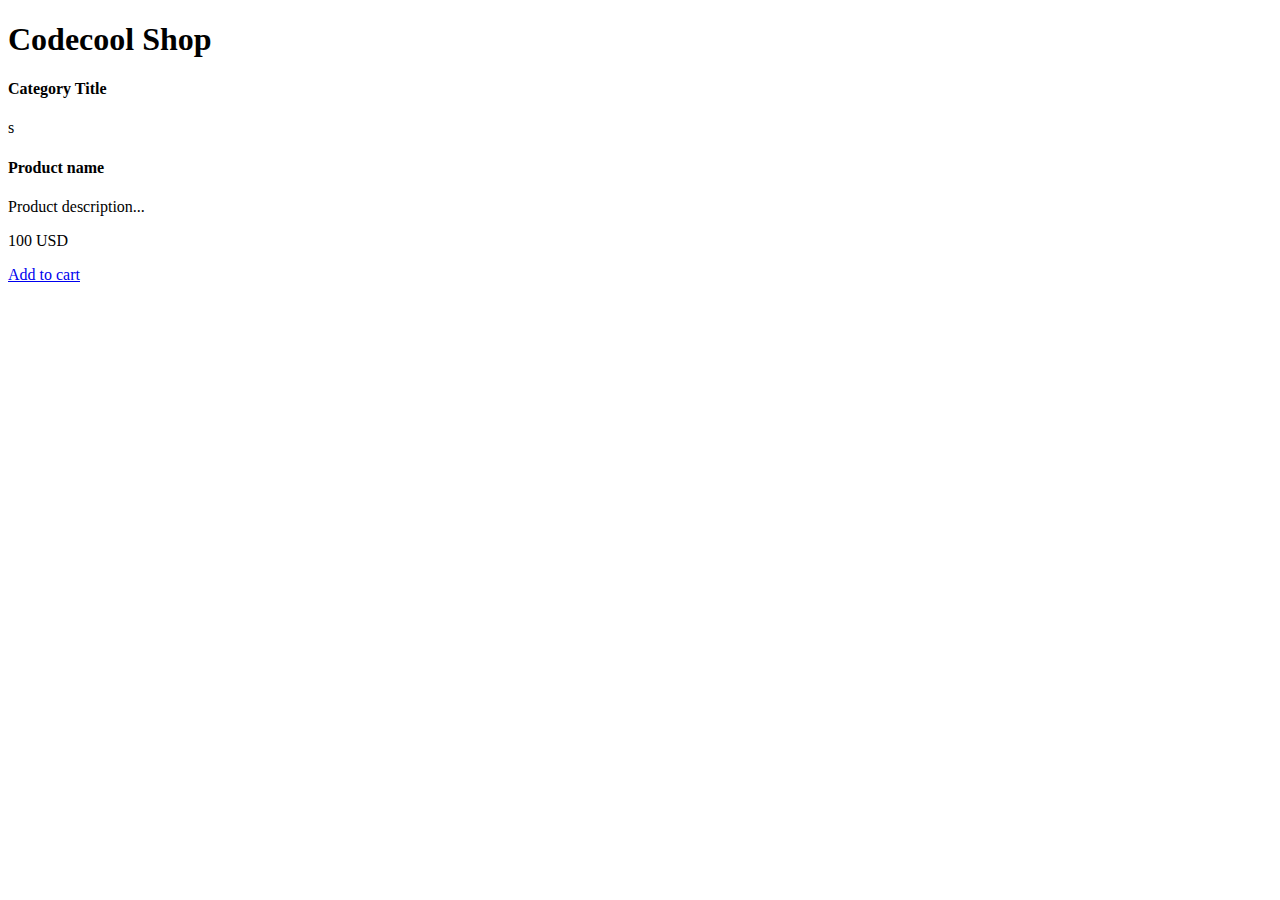
==== src/main/webapp/templates/product/index.html @ d2da7461 "test" ====
<!doctype html>
<html lang="en" xmlns="http://www.w3.org/1999/xhtml" xmlns:th="http://www.thymeleaf.org">
<head>
    <meta charset="utf-8" />
    <meta name="author" content="Codecool" />
    <meta name="viewport" content="width=device-width, initial-scale=1, shrink-to-fit=no" />

    <title>Codecool Shop</title>

    <!-- Bootstrap components -->
    <!-- Latest compiled and minified Jquery -->
    <script src="https://code.jquery.com/jquery-3.3.1.min.js"
            integrity="sha256-FgpCb/KJQlLNfOu91ta32o/NMZxltwRo8QtmkMRdAu8=" crossorigin="anonymous"></script>

    <!--Latest compiled and minified Popper -->
    <script src="https://cdnjs.cloudflare.com/ajax/libs/popper.js/1.14.3/umd/popper.min.js"
            integrity="sha384-ZMP7rVo3mIykV+2+9J3UJ46jBk0WLaUAdn689aCwoqbBJiSnjAK/l8WvCWPIPm49" crossorigin="anonymous"></script>

    <!-- Latest compiled and minified JavaScript -->
    <script src="https://stackpath.bootstrapcdn.com/bootstrap/4.2.1/js/bootstrap.min.js"
    integrity="sha384-B0UglyR+jN6CkvvICOB2joaf5I4l3gm9GU6Hc1og6Ls7i6U/mkkaduKaBhlAXv9k" crossorigin="anonymous"></script>

    <!-- Latest compiled and minified CSS -->
    <link href="https://stackpath.bootstrapcdn.com/bootstrap/4.2.1/css/bootstrap.min.css" rel="stylesheet"
          integrity="sha384-GJzZqFGwb1QTTN6wy59ffF1BuGJpLSa9DkKMp0DgiMDm4iYMj70gZWKYbI706tWS" crossorigin="anonymous">
    <!-- End of Bootstrap components -->

    <link rel="stylesheet" type="text/css" href="/static/css/custom.css" />
</head>

<body>

<div class="jumbotron text-center">
    <h1>Codecool Shop</h1>
</div>

<div class="container">
    <div class="card">
        <strong th:text="${category.name}">Category Title</strong>
    </div>

    <div id="products" class="row">
        <div class="col col-sm-12 col-md-6 col-lg-4" th:each="prod,iterStat : ${products}">
            <h1 th:text="${prod.}"></h1>
            <div class="card">s
                <img class="" src="http://placehold.it/400x250/000/fff" th:attr="src='/static/img/product_' + ${prod.id} + '.jpg'" alt="" />
                <div class="card-header">
                    <h4 class="card-title" th:text="${prod.name}">Product name</h4>
                    <p class="card-text" th:text="${prod.description}">Product description... </p>
                </div>
                <div class="card-body">
                    <div class="card-text">
                        <p class="lead" th:text="${prod.getPrice()}">100 USD</p>
                    </div>
                    <div class="card-text">
                        <a class="btn btn-success" href="#">Add to cart</a>
                    </div>
                </div>
            </div>
        </div>
    </div>

</div>

<div th:replace="footer.html :: copy"></div>

</body>
</html>
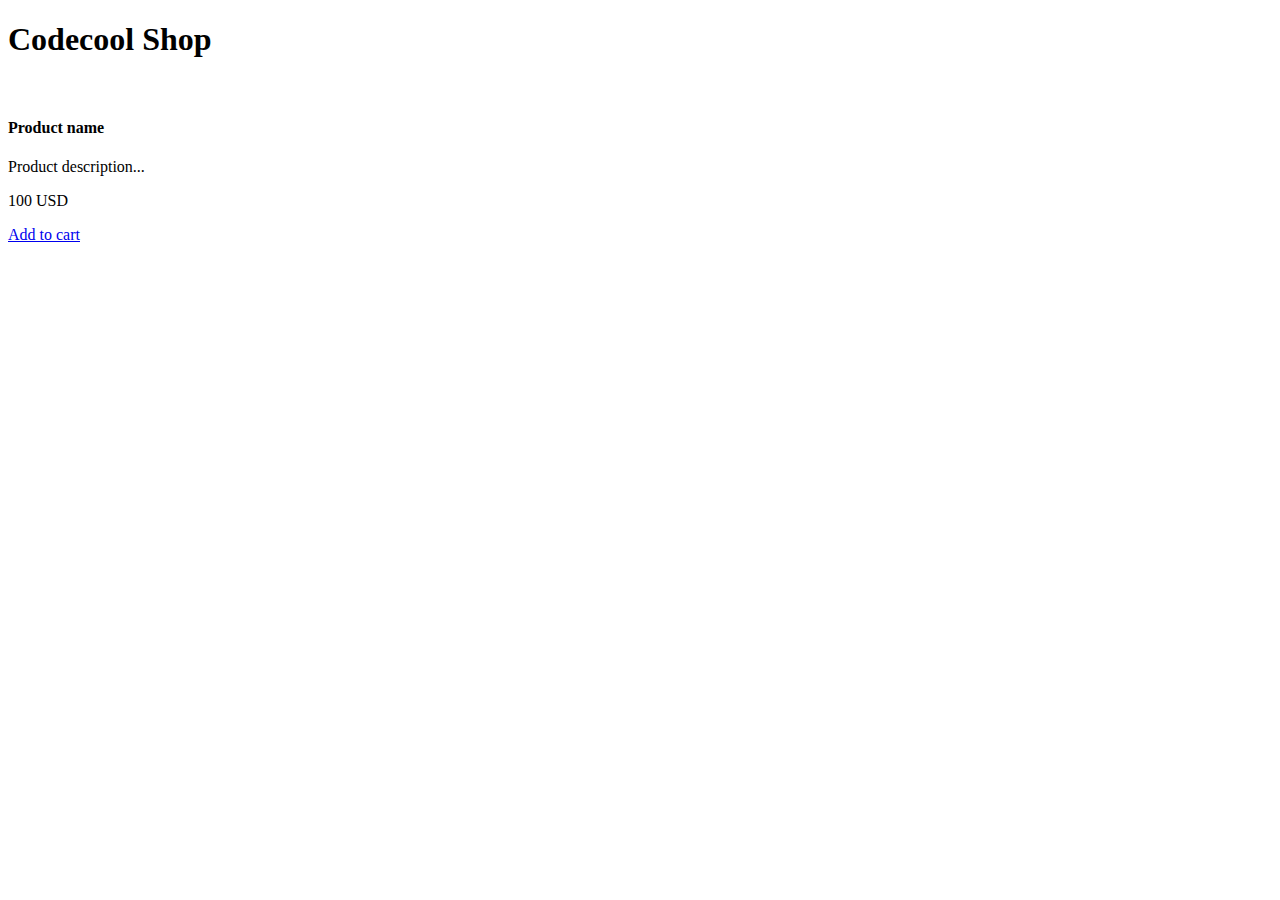
==== commit 045fa47c: "all products with category" ====
--- a/src/main/webapp/templates/product/index.html
+++ b/src/main/webapp/templates/product/index.html
@@ -35,14 +35,19 @@
 </div>
 
 <div class="container">
-    <div class="card">
-        <strong th:text="${category.name}">Category Title</strong>
+    <div id="categories" class="row">
+        <div class="card col col-sm-12 col-md-3 col-lg-2" th:each="category,iterStat : ${categories}">
+            <a href="#"><strong th:text="${category.name}"></strong></a>
+        </div>
     </div>
+<!--    <div class="card" th:each="category,iterStat : ${categories}">-->
+<!--        <strong th:text="${category.name}">Category Title</strong>-->
+
+
 
     <div id="products" class="row">
         <div class="col col-sm-12 col-md-6 col-lg-4" th:each="prod,iterStat : ${products}">
-            <h1 th:text="${prod.}"></h1>
-            <div class="card">s
+            <div class="card mt-4">
                 <img class="" src="http://placehold.it/400x250/000/fff" th:attr="src='/static/img/product_' + ${prod.id} + '.jpg'" alt="" />
                 <div class="card-header">
                     <h4 class="card-title" th:text="${prod.name}">Product name</h4>
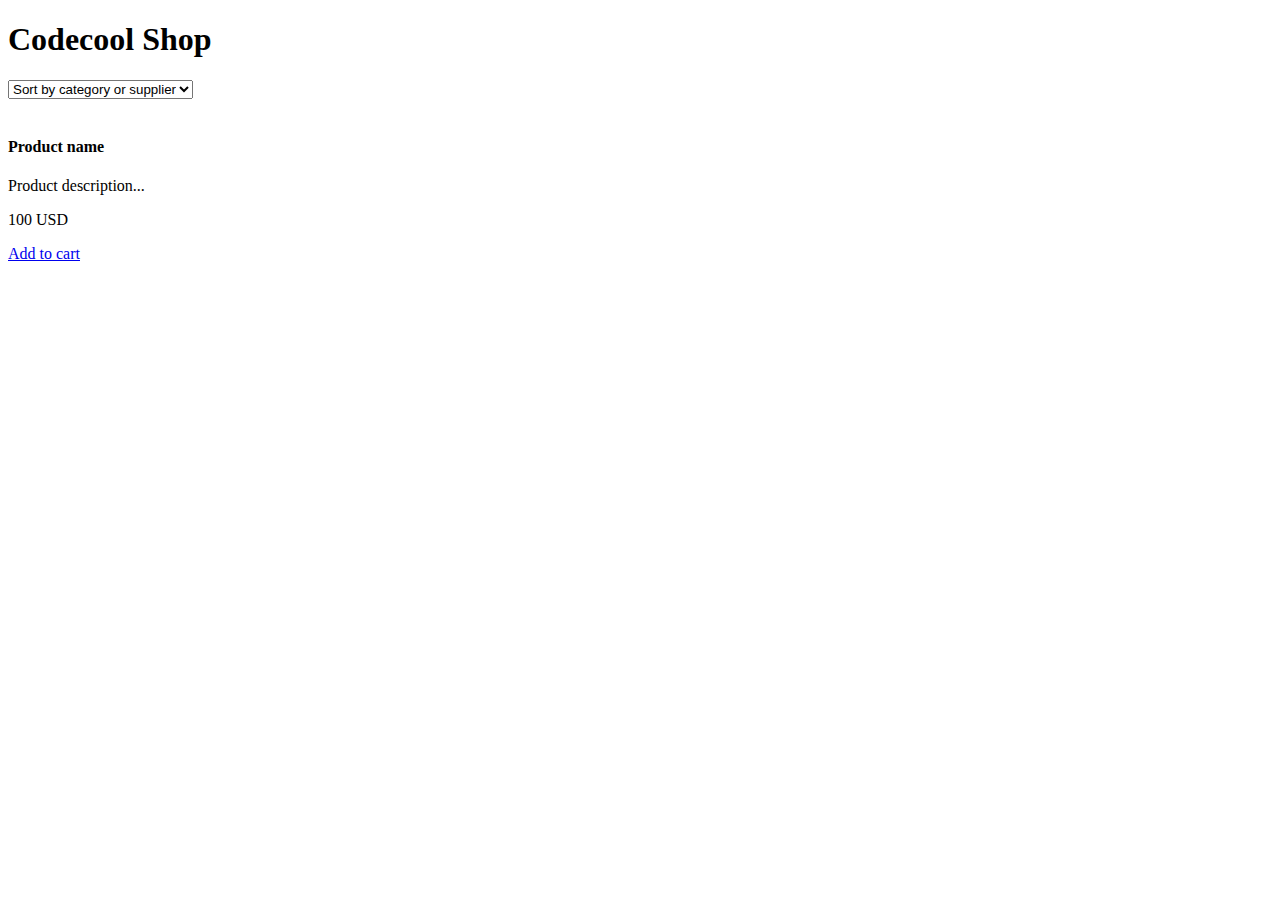
==== commit 361ba865: "product and category sorting" ====
--- a/src/main/webapp/templates/product/index.html
+++ b/src/main/webapp/templates/product/index.html
@@ -36,10 +36,27 @@
 
 <div class="container">
     <div id="categories" class="row">
-        <div class="card col col-sm-12 col-md-3 col-lg-2" th:each="category,iterStat : ${categories}">
-            <a href="#"><strong th:text="${category.name}"></strong></a>
+        <div class="card col col-sm-12 col-md-3 col-lg-2">
+            <!--            <a href="#"><strong th:text="${category.name}"></strong></a>-->
+            <form action="index.html" method="post">
+                <select name="selection" onchange='this.form.submit()'>
+                    <option>Sort by category or supplier</option>
+                    <optgroup label="Category">
+                        <option th:each="category : ${categories}" th:name="${category.name}"
+                                th:value="${category.id}" th:text="${category.name}">
+                        </option>
+                    </optgroup>
+                    <optgroup label="Supplier">
+                        <option th:each="supp : ${suppliers}" th:value="${supp.name} + ${supp.id}" th:text="${supp.name}"></option>
+                    </optgroup>
+                    <option value="0">Show all</option>
+                </select>
+                <noscript><input type="submit" value="Submit"></noscript>
+            </form>
         </div>
     </div>
+
+
 <!--    <div class="card" th:each="category,iterStat : ${categories}">-->
 <!--        <strong th:text="${category.name}">Category Title</strong>-->
 
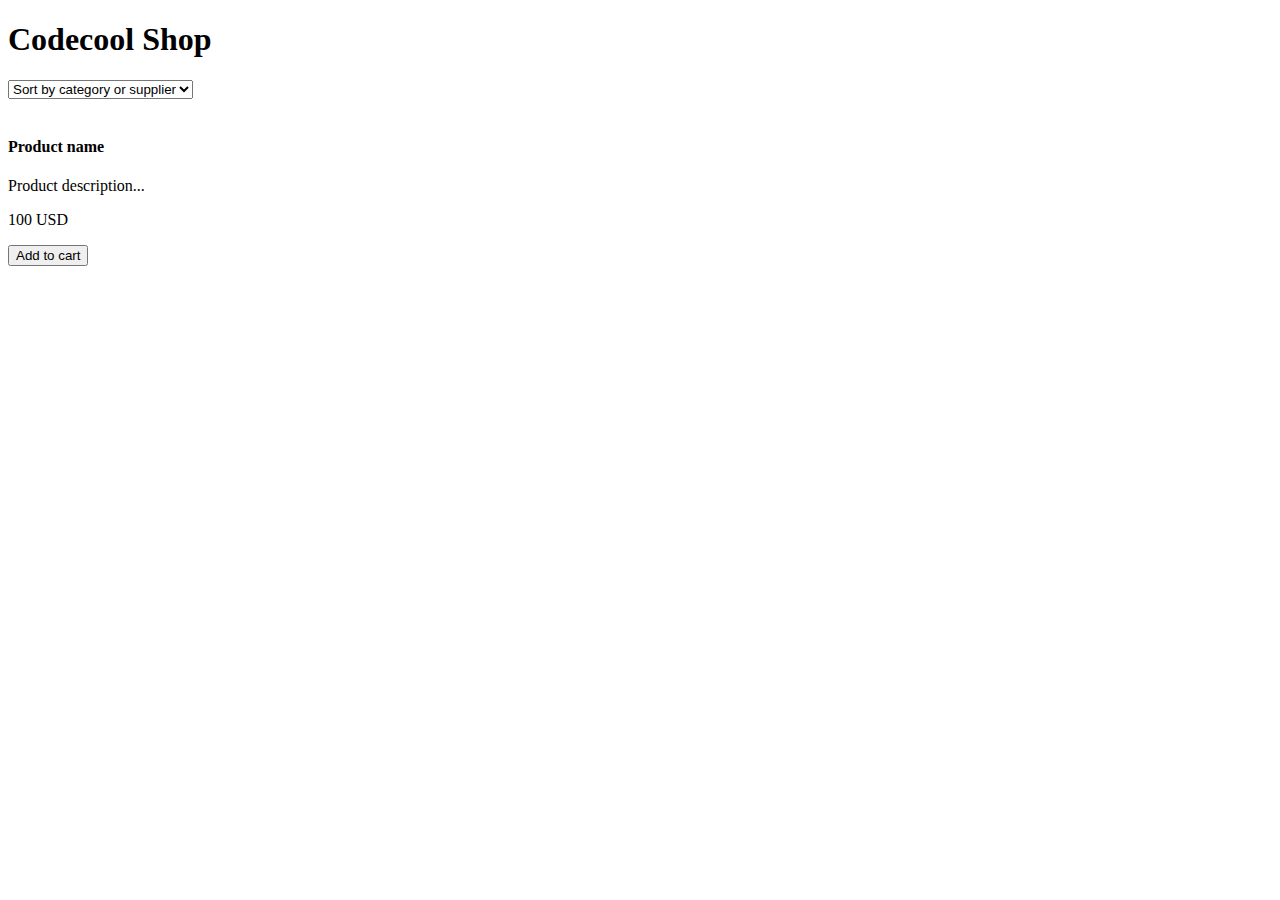
==== commit a0f16cf7: "user, order" ====
--- a/src/main/webapp/templates/product/index.html
+++ b/src/main/webapp/templates/product/index.html
@@ -30,11 +30,12 @@
 
 <body>
 
-<div class="jumbotron text-center">
+<div id="my_id" class="jumbotron text-center">
     <h1>Codecool Shop</h1>
+    <p hidden id="itemsInCartNumber">0</p>
 </div>
 
-<div class="container">
+<div class="container mb-3">
     <div id="categories" class="row">
         <div class="card col col-sm-12 col-md-3 col-lg-2">
             <!--            <a href="#"><strong th:text="${category.name}"></strong></a>-->
@@ -55,8 +56,6 @@
             </form>
         </div>
     </div>
-
-
 <!--    <div class="card" th:each="category,iterStat : ${categories}">-->
 <!--        <strong th:text="${category.name}">Category Title</strong>-->
 
@@ -75,7 +74,7 @@
                         <p class="lead" th:text="${prod.getPrice()}">100 USD</p>
                     </div>
                     <div class="card-text">
-                        <a class="btn btn-success" href="#">Add to cart</a>
+                        <form action="/cart" method="post"><input type="hidden" name="product_id" th:value="${prod.id}"><button class="btn btn-success" type="submit" value="add">Add to cart</button></form>
                     </div>
                 </div>
             </div>
